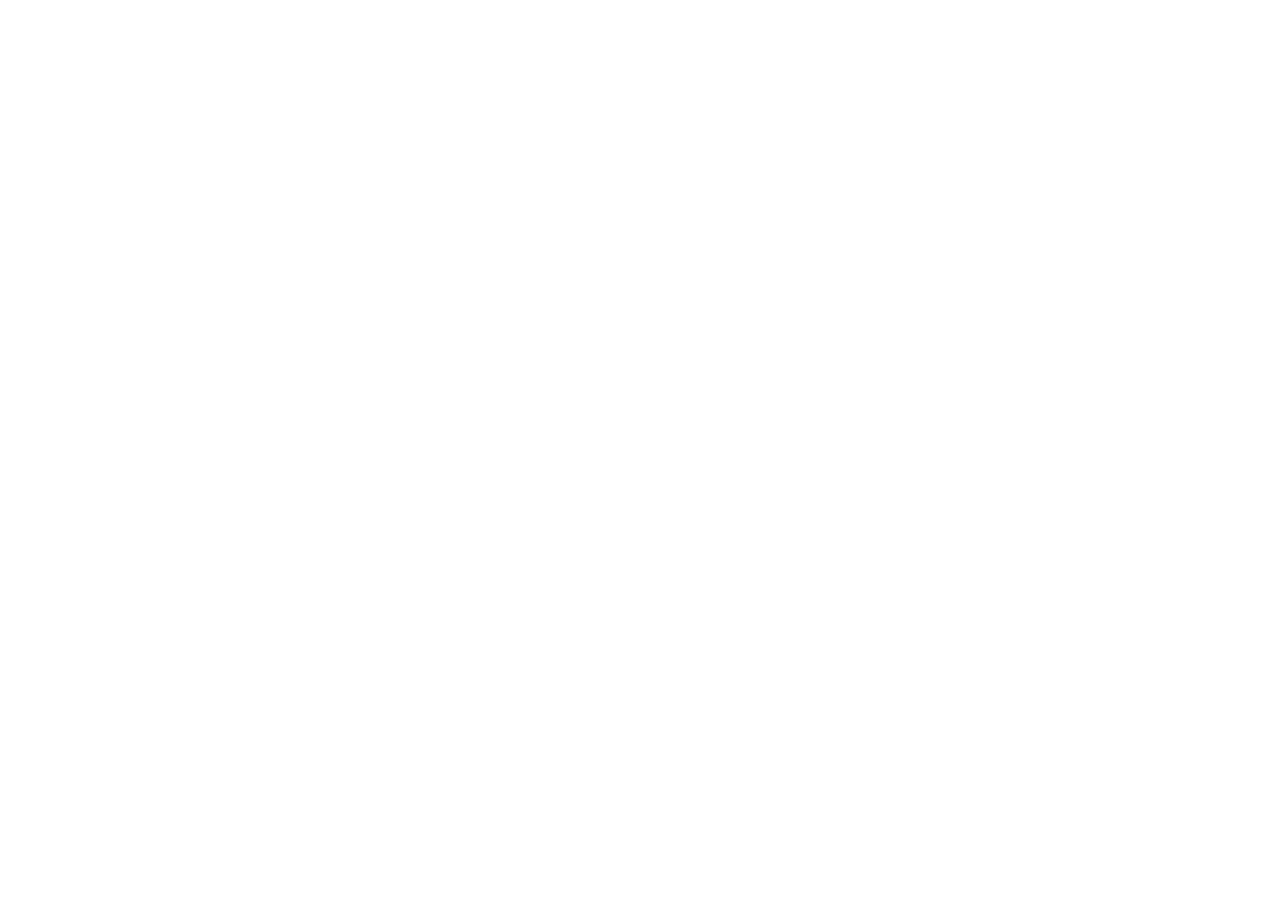
==== index.html @ dd164009 "fg" ====
<!DOCTYPE html>
<html lang="en">
<head>
    <meta charset="UTF-8">
    <meta http-equiv="X-UA-Compatible" content="IE=edge">
    <meta name="viewport" content="width=device-width, initial-scale=1.0">
    <title>Formularios</title>
    <link rel="stylesheet" href="style.css">
</head>
<body>
    <main>
        <header>
            


        </header>
    </main>
</body>
</html>
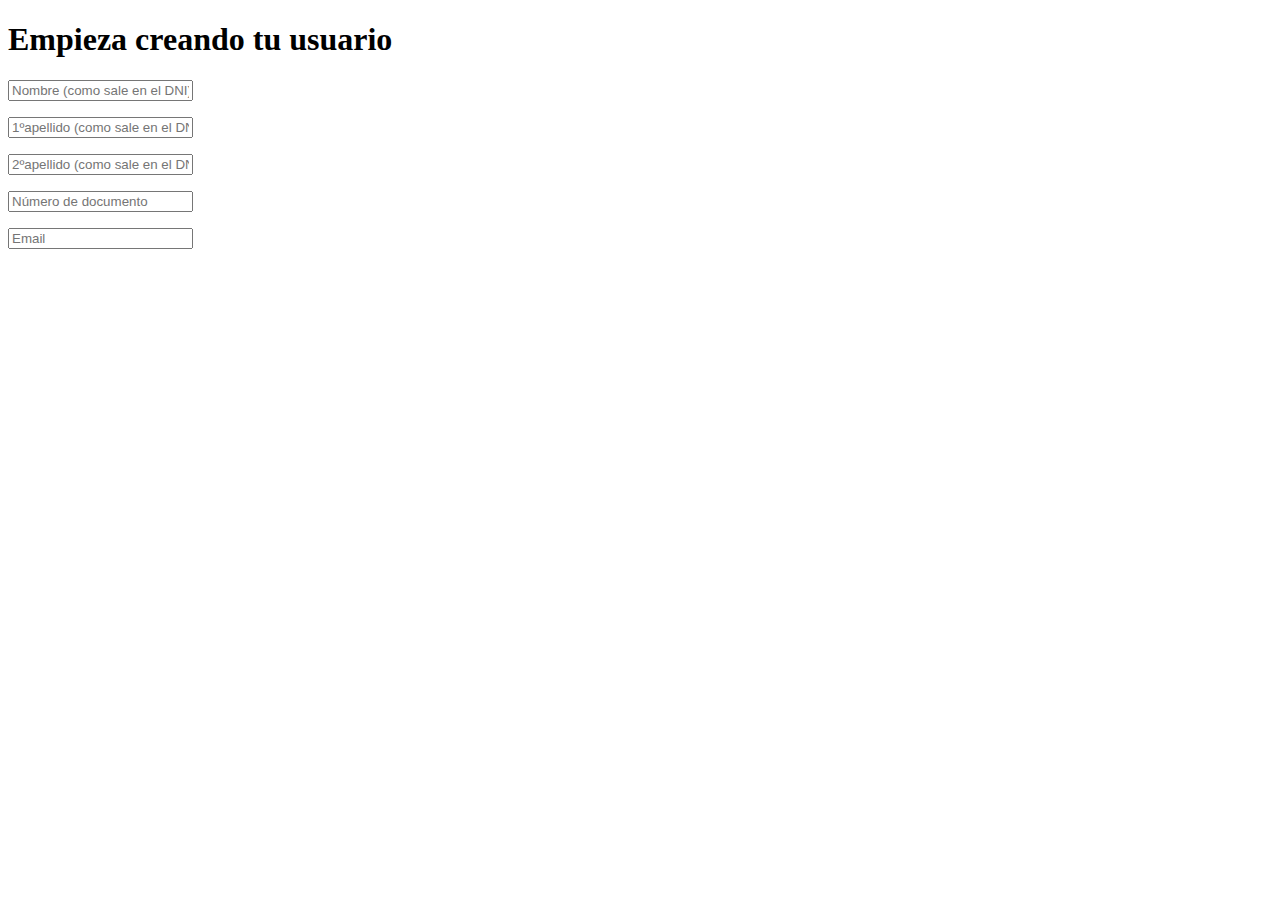
==== commit 16b50587: "m" ====
--- a/index.html
+++ b/index.html
@@ -8,12 +8,37 @@
     <link rel="stylesheet" href="style.css">
 </head>
 <body>
-    <main>
-        <header>
+      <header>
+            <h1>Empieza creando tu usuario</h1>
+     </header>
+     <main>
+         <section>
+            <form action="ejemplo.php" method="get">
+                <input type="text" name="documento" id="documento" placeholder="Nombre (como sale en el DNI)">
+            </p>
             
+            <p>
+                <input type="text" name="apellido2" id="apellido" placeholder="1ºapellido (como sale en el DNI)">
+            </p>
+              
+            <P>
+                <input type="text" name="apellido2" id="apellido2" placeholder="2ºapellido (como sale en el DNI)">
+            </P>
 
+            <p>
+                <input type="text" name="numero" id="numero" placeholder="Número de documento">
+            </p>
 
-        </header>
+            <p>
+              
+            </p>
+            
+            <p>
+                <input type="text" name="email" id="email" placeholder="Email">
+            </p>
+                </select>
+            </form>
+         </section>
     </main>
 </body>
 </html>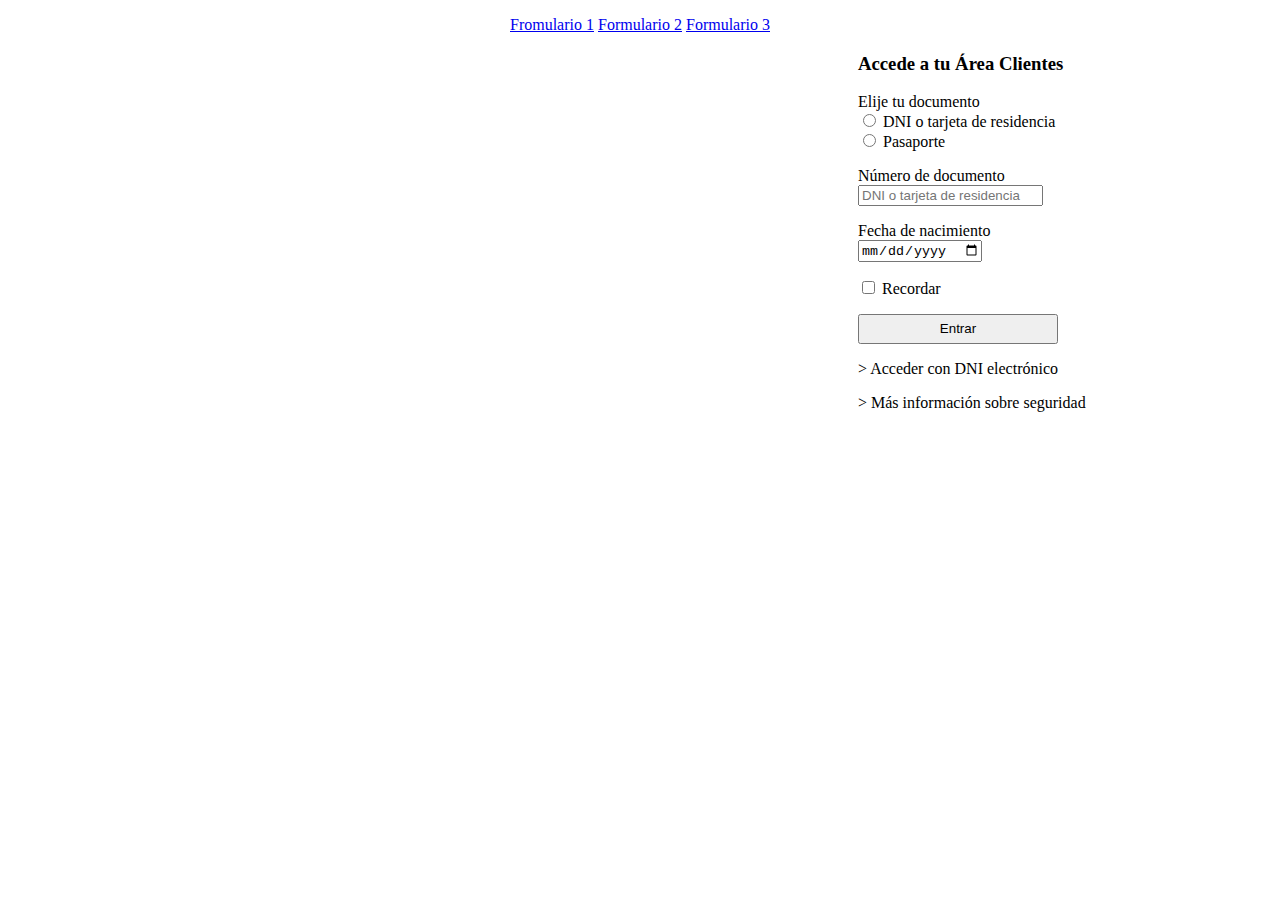
==== commit a9e7f46e: "d" ====
--- a/index.html
+++ b/index.html
@@ -4,41 +4,48 @@
     <meta charset="UTF-8">
     <meta http-equiv="X-UA-Compatible" content="IE=edge">
     <meta name="viewport" content="width=device-width, initial-scale=1.0">
-    <title>Formularios</title>
+    <title>Formulario 1</title>
     <link rel="stylesheet" href="style.css">
 </head>
 <body>
-      <header>
-            <h1>Empieza creando tu usuario</h1>
-     </header>
-     <main>
-         <section>
-            <form action="ejemplo.php" method="get">
-                <input type="text" name="documento" id="documento" placeholder="Nombre (como sale en el DNI)">
-            </p>
-            
+    <main>
+        <nav>
+            <div class="nav">
             <p>
-                <input type="text" name="apellido2" id="apellido" placeholder="1ºapellido (como sale en el DNI)">
-            </p>
-              
-            <P>
-                <input type="text" name="apellido2" id="apellido2" placeholder="2ºapellido (como sale en el DNI)">
-            </P>
-
-            <p>
-                <input type="text" name="numero" id="numero" placeholder="Número de documento">
-            </p>
-
-            <p>
-              
-            </p>
-            
-            <p>
-                <input type="text" name="email" id="email" placeholder="Email">
-            </p>
-                </select>
+            <a class="f1" href="index.html">Fromulario 1</a>
+            <a class="f2" href="formulario2.html">Formulario 2</a>
+            <a class="f3" href="formulario3.html">Formulario 3</a>
+            </div>
+        </p>
+        </nav>
+        <section>
+            <h3>Accede a tu Área Clientes</h3>
+        <div class="div1">
+            <form action="ejemplo.php">
+                <p>Elije tu documento
+                    <br>
+                    <input type="radio" name="documento" id="dni"> DNI o tarjeta de residencia
+                    <br>
+                    <input type="radio" name="documento" id="pasaporte"> Pasaporte
+                </p>
+                <p>Número de documento
+                    <br>
+                    <input type="text" name="DNI" id="DNI" placeholder="DNI o tarjeta de residencia">
+                </p>
+                <p>Fecha de nacimiento
+                    <br>
+                    <input type="date" name="date" id="date">
+                </p>
+                <input type="checkbox" name="recordar" id="recordar">
+                <label for="recordar">Recordar</label>
+                <p>
+                    <input class="submit" type="submit" value="Entrar">
+                </p>
             </form>
-         </section>
+            <p>> Acceder con DNI electrónico</p>
+            <p>> Más información sobre seguridad</p>
+        </div>
+        </section>
     </main>
 </body>
-</html>+</html>
--- a/style.css
+++ b/style.css
@@ -0,0 +1,19 @@
+div.div1{
+    position: relative;
+    left: 850px;
+}
+
+
+h3{
+    position: relative;
+    left: 850px;
+}
+
+input.submit{
+    width: 200px;
+    height: 30px;
+}
+
+div.nav{
+    text-align: center;
+}